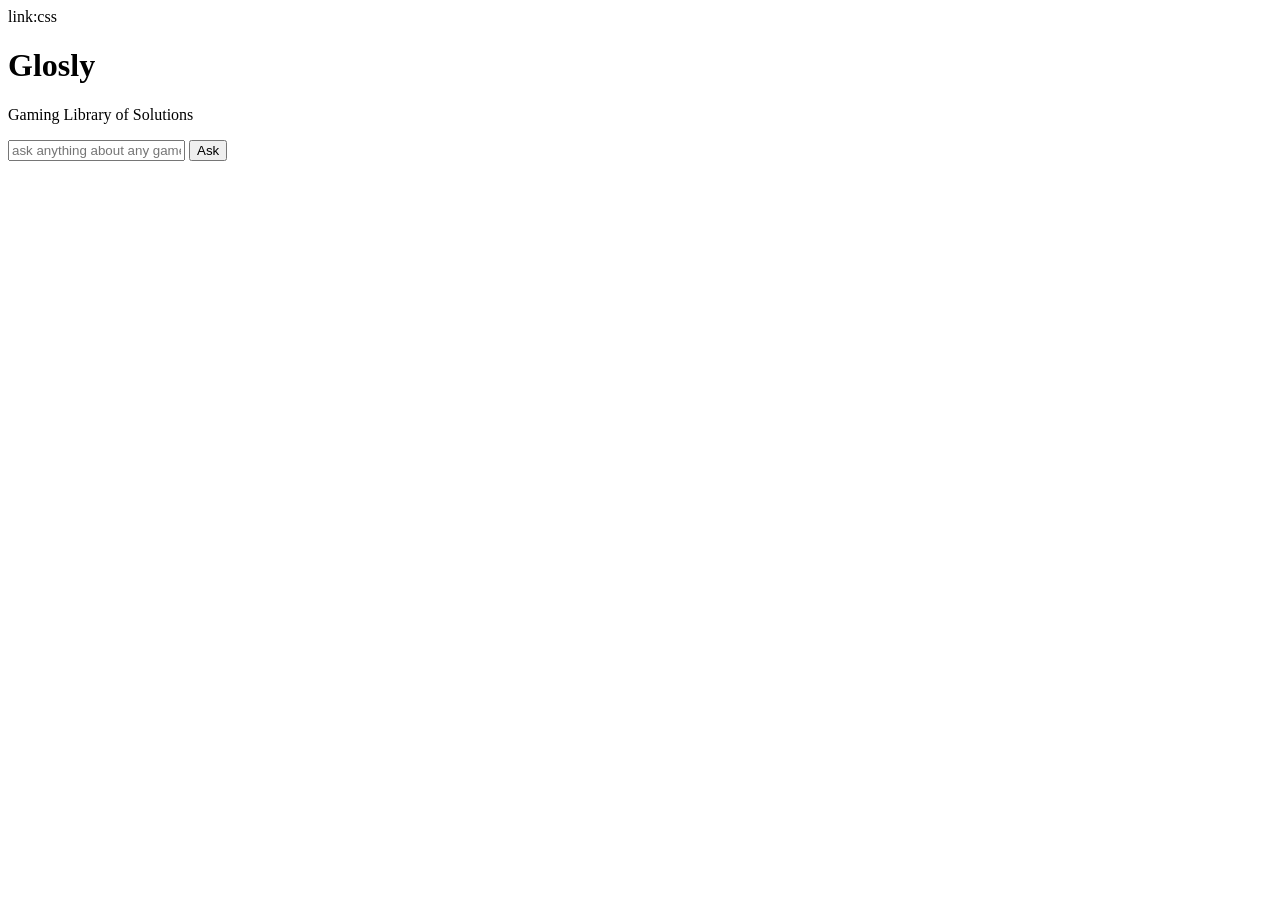
==== index.html @ b45699c4 "Add chat page layout" ====
<!DOCTYPE html>
<html lang="en">
<head>
    <meta charset="UTF-8">
    <meta name="viewport" content="width=device-width, initial-scale=1.0">
    <title>Glosly</title>
    link:css
</head>
<body>
    <header>
        <h1>Glosly</h1>
        <p>Gaming Library of Solutions</p>
    </header>
    <main id="chat-log"></main>
    <form id="question-form">
        <input id="question-input" placeholder="ask anything about any game..." aria-label="your question">
        <button type="submit"> Ask </button>

    </form>
    
</body>
</html>
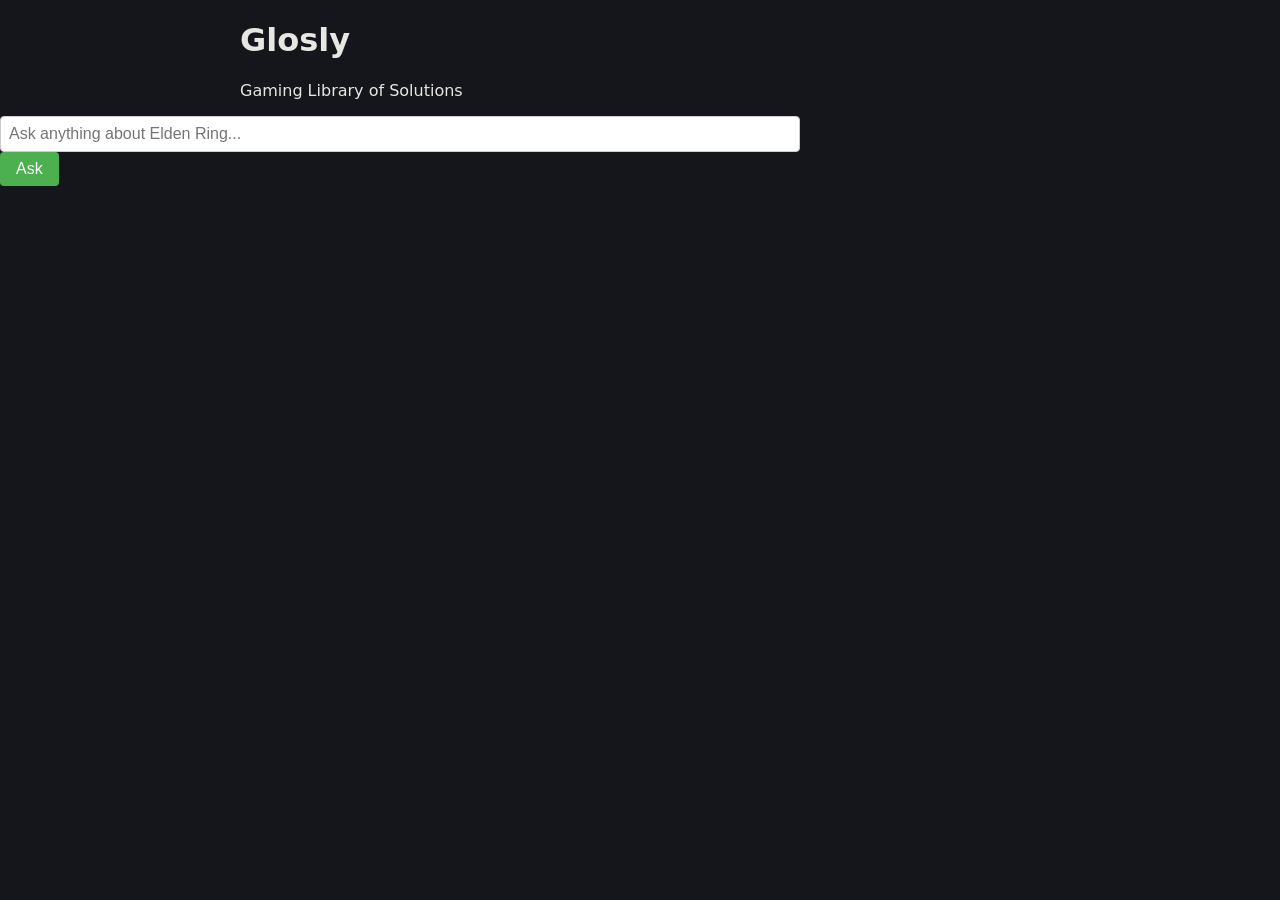
==== commit d3955f08: "Add chat page styles" ====
--- a/index.html
+++ b/index.html
@@ -4,7 +4,8 @@
     <meta charset="UTF-8">
     <meta name="viewport" content="width=device-width, initial-scale=1.0">
     <title>Glosly</title>
-    link:css
+    <link rel="stylesheet" href="style.css">
+    <style></style>
 </head>
 <body>
     <header>
@@ -13,9 +14,8 @@
     </header>
     <main id="chat-log"></main>
     <form id="question-form">
-        <input id="question-input" placeholder="ask anything about any game..." aria-label="your question">
-        <button type="submit"> Ask </button>
-
+        <input id="question-input" placeholder="Ask anything about Elden Ring...">
+        <button type="submit">Ask</button>
     </form>
     
 </body>
--- a/style.css
+++ b/style.css
@@ -0,0 +1,41 @@
+body {
+    font-family: system-ui, sans-serif;
+    background: #14161c;
+    color: #e8e6e3;
+    margin: 0;
+}
+
+header, main, form {
+    max-width: 800px;
+    margin: 0 auto;
+}
+
+#chat-log {
+    display: block;
+    margin: 1rem 0;
+}
+
+#question-form {
+    display: block;
+    margin: 1rem 0;
+}
+
+#question-input {
+    width: 100%;
+    padding: 0.5rem;
+    font-size: 1rem;
+    border: 1px solid #ccc;
+    border-radius: 4px;
+    box-sizing: border-box;
+}
+
+button {
+    padding: 0.5rem 1rem;
+    font-size: 1rem;
+    background-color: #4CAF50;
+    color: white;
+    border: none;
+    border-radius: 4px;
+    cursor: pointer;
+}
+
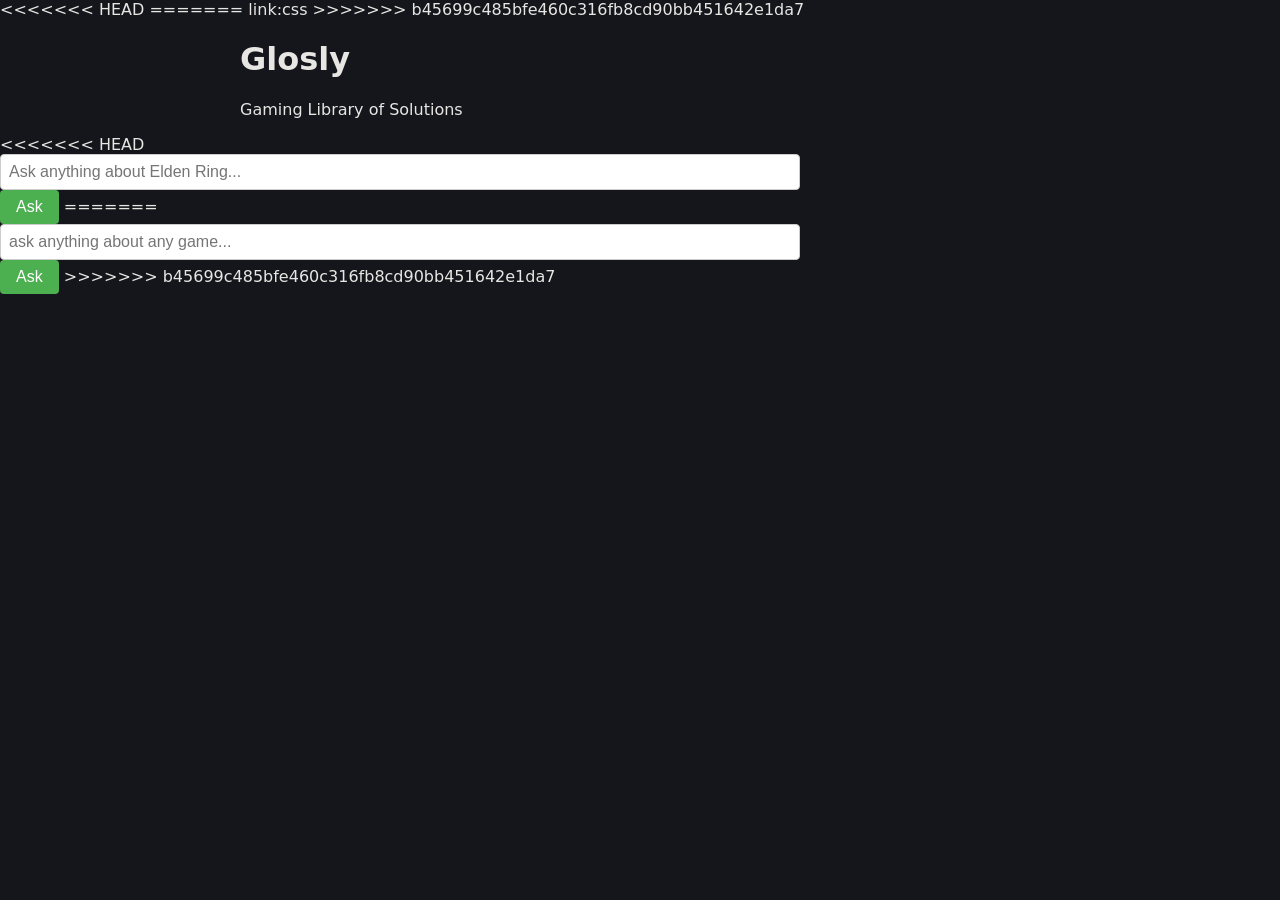
==== commit 86b8e1d2: "Merge laptop and PC work" ====
--- a/index.html
+++ b/index.html
@@ -4,8 +4,12 @@
     <meta charset="UTF-8">
     <meta name="viewport" content="width=device-width, initial-scale=1.0">
     <title>Glosly</title>
+<<<<<<< HEAD
     <link rel="stylesheet" href="style.css">
     <style></style>
+=======
+    link:css
+>>>>>>> b45699c485bfe460c316fb8cd90bb451642e1da7
 </head>
 <body>
     <header>
@@ -14,8 +18,14 @@
     </header>
     <main id="chat-log"></main>
     <form id="question-form">
+<<<<<<< HEAD
         <input id="question-input" placeholder="Ask anything about Elden Ring...">
         <button type="submit">Ask</button>
+=======
+        <input id="question-input" placeholder="ask anything about any game..." aria-label="your question">
+        <button type="submit"> Ask </button>
+
+>>>>>>> b45699c485bfe460c316fb8cd90bb451642e1da7
     </form>
     
 </body>
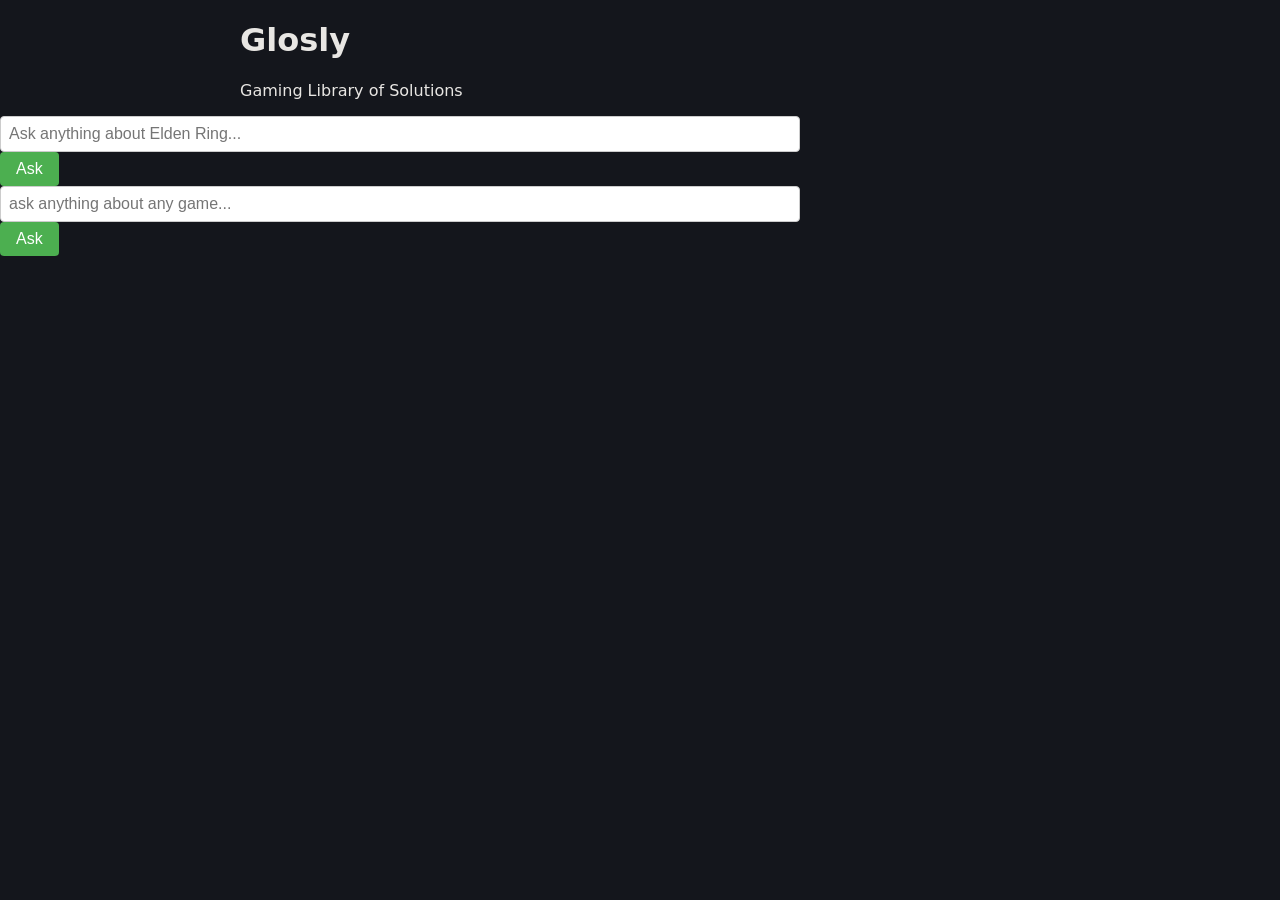
==== commit 75c308db: "Resolve merge conflicts in index.html" ====
--- a/index.html
+++ b/index.html
@@ -4,12 +4,8 @@
     <meta charset="UTF-8">
     <meta name="viewport" content="width=device-width, initial-scale=1.0">
     <title>Glosly</title>
-<<<<<<< HEAD
     <link rel="stylesheet" href="style.css">
     <style></style>
-=======
-    link:css
->>>>>>> b45699c485bfe460c316fb8cd90bb451642e1da7
 </head>
 <body>
     <header>
@@ -18,15 +14,11 @@
     </header>
     <main id="chat-log"></main>
     <form id="question-form">
-<<<<<<< HEAD
         <input id="question-input" placeholder="Ask anything about Elden Ring...">
         <button type="submit">Ask</button>
-=======
         <input id="question-input" placeholder="ask anything about any game..." aria-label="your question">
         <button type="submit"> Ask </button>
-
->>>>>>> b45699c485bfe460c316fb8cd90bb451642e1da7
-    </form>
+     </form>
     
 </body>
-</html>+</html>
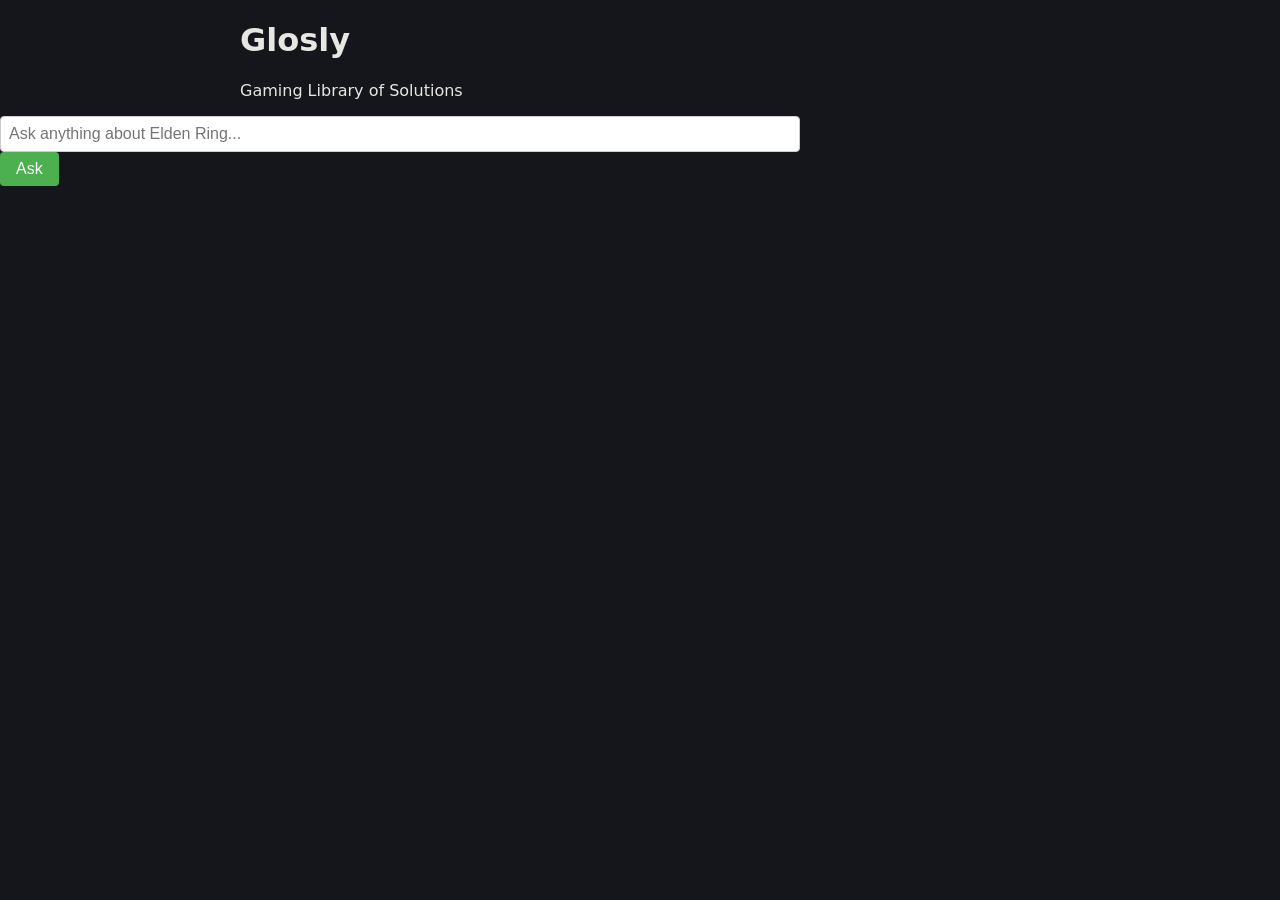
==== commit 88751a43: "Update code" ====
--- a/index.html
+++ b/index.html
@@ -16,9 +16,7 @@
     <form id="question-form">
         <input id="question-input" placeholder="Ask anything about Elden Ring...">
         <button type="submit">Ask</button>
-        <input id="question-input" placeholder="ask anything about any game..." aria-label="your question">
-        <button type="submit"> Ask </button>
      </form>
-    
+<script src="app.js"></script>
 </body>
 </html>
